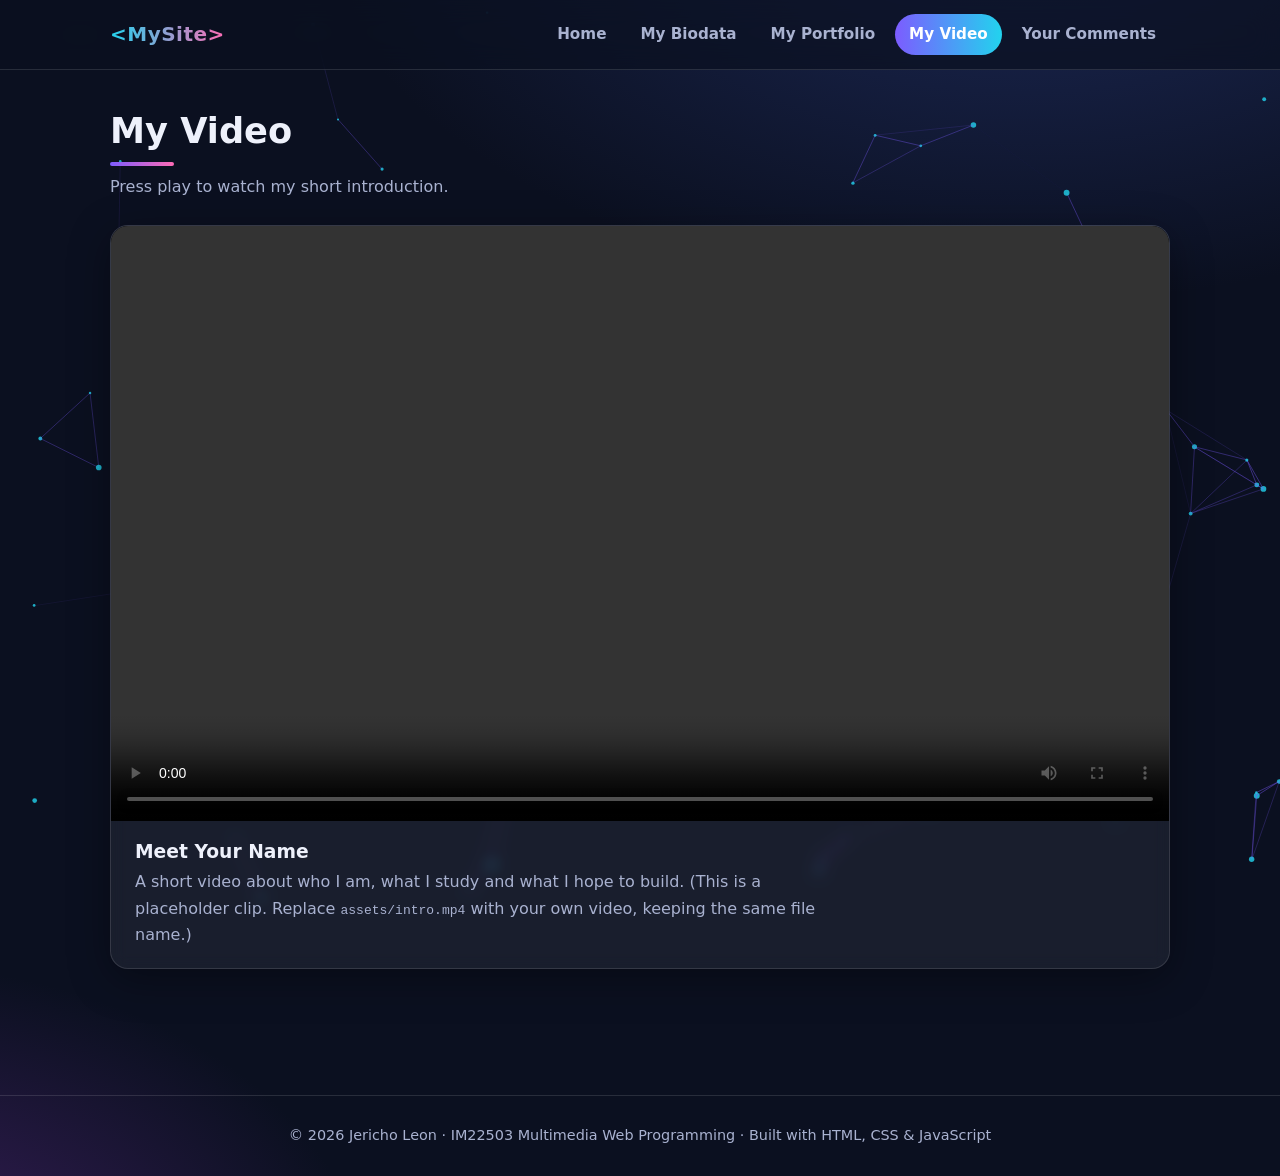
==== video.html @ 4973d711 "Add files via upload" ====
<!DOCTYPE html>
<html lang="en">
<head>
  <meta charset="UTF-8">
  <meta name="viewport" content="width=device-width, initial-scale=1">
  <meta name="description" content="Video introduction by Your Name">
  <title>My Video | My Site</title>
  <link rel="stylesheet" href="css/style.css">
</head>
<body>
  <a class="skip-link" href="#main">Skip to content</a>
  <canvas id="bg-canvas" aria-hidden="true"></canvas>
  <header class="site-header">
    <nav class="nav" aria-label="Main navigation">
      <a class="logo" href="index.html">&lt;MySite&gt;</a>
      <button class="menu-btn" aria-label="Toggle menu" aria-expanded="false">&#9776;</button>
      <ul>
        <li><a href="index.html">Home</a></li>
        <li><a href="biodata.html">My Biodata</a></li>
        <li><a href="portfolio.html">My Portfolio</a></li>
        <li><a href="video.html" class="active" aria-current="page">My Video</a></li>
        <li><a href="comments.html">Your Comments</a></li>
      </ul>
    </nav>
  </header>
  <main id="main">

    <section class="reveal">
      <h2 class="section-title">My Video</h2>
      <p class="lead">Press play to watch my short introduction.</p>
      <div class="card video-box">
        <video controls preload="metadata" playsinline>
          <source src="assets/intro.mp4" type="video/mp4">
          Your browser does not support the video tag.
        </video>
        <div class="video-info">
          <h3>Meet Your Name</h3>
          <p class="lead" style="margin:6px 0 0">A short video about who I am, what I study and what I hope to build. (This is a placeholder clip. Replace <code>assets/intro.mp4</code> with your own video, keeping the same file name.)</p>
        </div>
      </div>
    </section>

  </main>
  <footer>
    <p>&copy; <span id="year">2026</span> Jericho Leon &middot; IM22503 Multimedia Web Programming &middot; Built with HTML, CSS &amp; JavaScript</p>
  </footer>
  <script src="js/main.js"></script>
</body>
</html>
---- css/style.css ----
/* ===== Theme ===== */
:root {
  --bg: #0b1020;
  --bg2: #121a33;
  --card: rgba(255, 255, 255, 0.06);
  --border: rgba(255, 255, 255, 0.12);
  --text: #eef1fb;
  --muted: #a9b2d0;
  --accent: #7c5cff;
  --accent2: #22d3ee;
  --accent3: #ff6bb5;
  --radius: 18px;
  --shadow: 0 10px 40px rgba(0, 0, 0, 0.35);
}
* { box-sizing: border-box; margin: 0; padding: 0; }
html { scroll-behavior: smooth; }
body {
  font-family: "Segoe UI", system-ui, -apple-system, Roboto, Arial, sans-serif;
  background: radial-gradient(1200px 700px at 80% -10%, #1d2a5a 0%, transparent 60%),
              radial-gradient(900px 600px at -10% 110%, #3b1f5e 0%, transparent 55%), var(--bg);
  color: var(--text);
  line-height: 1.65;
  min-height: 100vh;
  overflow-x: hidden;
}
img, video { max-width: 100%; display: block; }
a { color: var(--accent2); text-decoration: none; }
a:hover { text-decoration: underline; }
.skip-link {
  position: absolute; left: -999px; top: 8px; background: #fff; color: #000;
  padding: 8px 14px; border-radius: 8px; z-index: 1000;
}
.skip-link:focus { left: 8px; }
:focus-visible { outline: 3px solid var(--accent2); outline-offset: 3px; }

#bg-canvas { position: fixed; inset: 0; z-index: -1; pointer-events: none; }

/* ===== Navigation ===== */
header.site-header {
  position: sticky; top: 0; z-index: 50;
  backdrop-filter: blur(14px);
  background: rgba(11, 16, 32, 0.7);
  border-bottom: 1px solid var(--border);
}
.nav {
  max-width: 1100px; margin: auto; padding: 14px 20px;
  display: flex; align-items: center; justify-content: space-between; gap: 16px;
}
.logo {
  font-weight: 800; font-size: 1.25rem; letter-spacing: 0.5px;
  background: linear-gradient(90deg, var(--accent2), var(--accent3));
  -webkit-background-clip: text; background-clip: text; color: transparent;
}
.logo:hover { text-decoration: none; }
.nav ul { list-style: none; display: flex; gap: 6px; }
.nav ul a {
  display: block; padding: 8px 14px; border-radius: 999px; color: var(--muted);
  font-weight: 600; font-size: 0.95rem; transition: 0.25s;
}
.nav ul a:hover { color: #fff; background: var(--card); text-decoration: none; }
.nav ul a.active { color: #fff; background: linear-gradient(90deg, var(--accent), var(--accent2)); }
.menu-btn {
  display: none; background: var(--card); color: var(--text);
  border: 1px solid var(--border); border-radius: 10px; padding: 8px 12px; font-size: 1.2rem; cursor: pointer;
}

/* ===== Layout ===== */
main { max-width: 1100px; margin: auto; padding: 40px 20px 70px; }
section { margin-bottom: 56px; }
h1, h2, h3 { line-height: 1.2; }
h2.section-title {
  font-size: clamp(1.6rem, 3vw, 2.2rem); margin-bottom: 8px;
}
h2.section-title::after {
  content: ""; display: block; width: 64px; height: 4px; margin-top: 10px; border-radius: 4px;
  background: linear-gradient(90deg, var(--accent), var(--accent3));
}
.lead { color: var(--muted); margin-bottom: 24px; max-width: 70ch; }
.card {
  background: var(--card); border: 1px solid var(--border); border-radius: var(--radius);
  padding: 24px; box-shadow: var(--shadow); backdrop-filter: blur(8px);
  transition: transform 0.3s, border-color 0.3s;
}
.card:hover { transform: translateY(-4px); border-color: rgba(124, 92, 255, 0.6); }
.grid { display: grid; gap: 22px; }
.grid.cols-2 { grid-template-columns: repeat(2, 1fr); }
.grid.cols-3 { grid-template-columns: repeat(3, 1fr); }

.btn {
  display: inline-block; padding: 12px 26px; border-radius: 999px; border: 0; cursor: pointer;
  font-weight: 700; font-size: 1rem; color: #fff;
  background: linear-gradient(90deg, var(--accent), var(--accent3));
  box-shadow: 0 8px 24px rgba(124, 92, 255, 0.4); transition: 0.25s;
}
.btn:hover { transform: translateY(-3px) scale(1.03); text-decoration: none; }
.btn.ghost { background: transparent; border: 2px solid var(--accent2); box-shadow: none; color: var(--accent2); }

/* ===== Hero ===== */
.hero {
  display: grid; grid-template-columns: 1.2fr 1fr; gap: 40px; align-items: center;
  min-height: 70vh;
}
.hero .hi { color: var(--accent2); font-weight: 700; letter-spacing: 2px; text-transform: uppercase; }
.hero h1 { font-size: clamp(2.2rem, 6vw, 4rem); margin: 10px 0; }
.grad {
  background: linear-gradient(90deg, var(--accent2), var(--accent), var(--accent3), var(--accent2));
  background-size: 300% 100%; -webkit-background-clip: text; background-clip: text; color: transparent;
  animation: shine 6s linear infinite;
}
@keyframes shine { to { background-position: 300% 0; } }
.typing { font-size: clamp(1.1rem, 2.5vw, 1.5rem); color: var(--muted); min-height: 2em; }
.cursor { display: inline-block; width: 3px; height: 1.2em; background: var(--accent2); margin-left: 3px; vertical-align: -3px; animation: blink 0.9s steps(1) infinite; }
@keyframes blink { 50% { opacity: 0; } }
.hero-actions { margin-top: 26px; display: flex; gap: 14px; flex-wrap: wrap; }

.avatar-wrap { position: relative; width: min(360px, 80%); margin: auto; aspect-ratio: 1; animation: float 5s ease-in-out infinite; }
.avatar-wrap::before {
  content: ""; position: absolute; inset: -8px; border-radius: 50%;
  background: conic-gradient(var(--accent), var(--accent2), var(--accent3), var(--accent));
  animation: spin 8s linear infinite; filter: blur(2px);
}
.avatar-wrap img { position: relative; border-radius: 50%; border: 6px solid var(--bg); width: 100%; height: 100%; object-fit: cover; background: var(--bg2); }
@keyframes spin { to { transform: rotate(360deg); } }
@keyframes float { 50% { transform: translateY(-14px); } }

.stats { display: grid; grid-template-columns: repeat(4, 1fr); gap: 16px; text-align: center; }
.stats .num { font-size: 2.2rem; font-weight: 800; color: var(--accent2); }
.stats span { color: var(--muted); font-size: 0.9rem; }

/* ===== Biodata ===== */
.profile-table { width: 100%; border-collapse: collapse; }
.profile-table th, .profile-table td { text-align: left; padding: 10px 8px; border-bottom: 1px solid var(--border); vertical-align: top; }
.profile-table th { width: 38%; color: var(--accent2); font-weight: 600; }
.skill { margin-bottom: 16px; }
.skill-head { display: flex; justify-content: space-between; font-weight: 600; margin-bottom: 6px; }
.bar { height: 12px; background: rgba(255, 255, 255, 0.1); border-radius: 99px; overflow: hidden; }
.bar > i {
  display: block; height: 100%; width: 0; border-radius: 99px;
  background: linear-gradient(90deg, var(--accent2), var(--accent), var(--accent3));
  transition: width 1.4s cubic-bezier(.2, .8, .2, 1);
}
.chips { display: flex; flex-wrap: wrap; gap: 12px; list-style: none; }
.chips li {
  padding: 10px 18px; border-radius: 999px; background: var(--card); border: 1px solid var(--border);
  font-weight: 600; transition: 0.25s; cursor: default;
}
.chips li:hover { transform: translateY(-4px) rotate(-2deg); border-color: var(--accent3); }
.timeline { list-style: none; border-left: 3px solid var(--accent); padding-left: 22px; }
.timeline li { position: relative; margin-bottom: 22px; }
.timeline li::before {
  content: ""; position: absolute; left: -31px; top: 6px; width: 15px; height: 15px; border-radius: 50%;
  background: var(--accent2); box-shadow: 0 0 0 4px rgba(34, 211, 238, 0.25);
}
.timeline b { color: var(--accent2); }

/* Timetable */
.table-scroll { overflow-x: auto; border-radius: var(--radius); border: 1px solid var(--border); }
table.timetable { width: 100%; min-width: 720px; border-collapse: collapse; text-align: center; }
.timetable caption { caption-side: top; padding: 14px; font-weight: 700; text-align: left; color: var(--muted); }
.timetable th, .timetable td { padding: 12px 8px; border: 1px solid var(--border); font-size: 0.92rem; }
.timetable thead th { background: linear-gradient(90deg, var(--accent), var(--accent2)); color: #fff; }
.timetable tbody th { background: rgba(255, 255, 255, 0.05); color: var(--accent2); white-space: nowrap; }
.timetable td.class { background: rgba(124, 92, 255, 0.22); font-weight: 600; }
.timetable td.lab { background: rgba(34, 211, 238, 0.2); font-weight: 600; }
.timetable td.free { color: var(--muted); }
.timetable td.break { background: rgba(255, 107, 181, 0.15); color: var(--accent3); font-style: italic; }
.timetable td.class:hover, .timetable td.lab:hover { filter: brightness(1.4); }
.legend { display: flex; gap: 18px; flex-wrap: wrap; margin-top: 12px; color: var(--muted); font-size: 0.9rem; }
.legend span::before { content: ""; display: inline-block; width: 14px; height: 14px; border-radius: 4px; margin-right: 6px; vertical-align: -2px; }
.legend .l1::before { background: rgba(124, 92, 255, 0.6); }
.legend .l2::before { background: rgba(34, 211, 238, 0.6); }
.legend .l3::before { background: rgba(255, 107, 181, 0.5); }

/* ===== Portfolio ===== */
.filters { display: flex; gap: 10px; flex-wrap: wrap; margin-bottom: 22px; }
.filters button {
  padding: 9px 20px; border-radius: 999px; border: 1px solid var(--border); background: var(--card);
  color: var(--text); cursor: pointer; font-weight: 600; transition: 0.25s;
}
.filters button.on, .filters button:hover { background: linear-gradient(90deg, var(--accent), var(--accent2)); border-color: transparent; }
.project { padding: 0; overflow: hidden; display: flex; flex-direction: column; }
.project .thumb { height: 170px; display: grid; place-items: center; font-size: 3.4rem; position: relative; overflow: hidden; }
.project .thumb::after {
  content: ""; position: absolute; inset: 0;
  background: linear-gradient(120deg, transparent 30%, rgba(255, 255, 255, 0.25) 50%, transparent 70%);
  transform: translateX(-120%); transition: transform 0.8s;
}
.project:hover .thumb::after { transform: translateX(120%); }
.project .body { padding: 20px; display: flex; flex-direction: column; gap: 8px; flex: 1; }
.tag { align-self: flex-start; font-size: 0.75rem; font-weight: 700; padding: 3px 10px; border-radius: 99px; background: rgba(34, 211, 238, 0.18); color: var(--accent2); }
.project.hide { display: none; }

/* ===== Video ===== */
.video-box { overflow: hidden; padding: 0; }
.video-box video { width: 100%; background: #000; aspect-ratio: 16 / 9; }
.video-info { padding: 20px 24px; }

/* ===== Forms & comments ===== */
form .field { margin-bottom: 18px; }
label { display: block; font-weight: 600; margin-bottom: 6px; }
input[type="text"], input[type="email"], select, textarea {
  width: 100%; padding: 12px 14px; border-radius: 12px; border: 1px solid var(--border);
  background: rgba(255, 255, 255, 0.07); color: var(--text); font: inherit;
}
select option { color: #000; }
textarea { min-height: 130px; resize: vertical; }
input:focus, select:focus, textarea:focus { border-color: var(--accent2); outline: none; box-shadow: 0 0 0 3px rgba(34, 211, 238, 0.25); }
.radio-row { display: flex; gap: 18px; flex-wrap: wrap; }
.radio-row label { font-weight: 500; display: flex; align-items: center; gap: 6px; margin: 0; }
.error { color: #ff8aa0; font-size: 0.85rem; min-height: 1.2em; }
.form-msg { margin-top: 14px; font-weight: 600; }
.form-msg.ok { color: #6ee7a8; }
.stars { display: flex; flex-direction: row-reverse; justify-content: flex-end; gap: 4px; }
.stars input { position: absolute; opacity: 0; }
.stars label { font-size: 1.9rem; color: #566; cursor: pointer; margin: 0; transition: 0.2s; }
.stars input:checked ~ label, .stars label:hover, .stars label:hover ~ label { color: #ffd166; transform: scale(1.1); }
.stars input:focus-visible + label { outline: 3px solid var(--accent2); border-radius: 6px; }
.comment { margin-bottom: 14px; animation: pop 0.5s; }
.comment .who { display: flex; justify-content: space-between; gap: 10px; font-weight: 700; flex-wrap: wrap; }
.comment .meta { color: var(--muted); font-weight: 400; font-size: 0.85rem; }
@keyframes pop { from { opacity: 0; transform: scale(0.94) translateY(10px); } }
.socials { display: flex; gap: 12px; flex-wrap: wrap; margin-top: 10px; }
.socials a {
  padding: 10px 18px; border-radius: 12px; background: var(--card); border: 1px solid var(--border);
  color: var(--text); font-weight: 600; transition: 0.25s;
}
.socials a:hover { background: var(--accent); transform: translateY(-3px); text-decoration: none; }

/* ===== Footer ===== */
footer { text-align: center; padding: 28px 20px; color: var(--muted); border-top: 1px solid var(--border); font-size: 0.9rem; }

/* ===== Scroll reveal ===== */
.reveal { opacity: 0; transform: translateY(34px); transition: opacity 0.8s, transform 0.8s; }
.reveal.show { opacity: 1; transform: none; }

/* ===== Responsive ===== */
@media (max-width: 900px) {
  .hero { grid-template-columns: 1fr; text-align: center; min-height: auto; }
  .hero-actions { justify-content: center; }
  .hero .avatar-wrap { order: -1; width: min(260px, 70%); }
  .grid.cols-3 { grid-template-columns: repeat(2, 1fr); }
  .stats { grid-template-columns: repeat(2, 1fr); }
}
@media (max-width: 680px) {
  .menu-btn { display: block; }
  .nav ul {
    display: none; position: absolute; top: 100%; left: 0; right: 0; flex-direction: column;
    background: rgba(11, 16, 32, 0.97); padding: 12px 20px 18px; border-bottom: 1px solid var(--border);
  }
  .nav ul.open { display: flex; }
  .grid.cols-2, .grid.cols-3 { grid-template-columns: 1fr; }
}
@media (prefers-reduced-motion: reduce) {
  *, *::before, *::after { animation: none !important; transition: none !important; }
  .reveal { opacity: 1; transform: none; }
}

/* ===== Category tiles + pop-up galleries ===== */
.cat-tile { cursor: pointer; }
.cat-tile .open-hint { color: var(--accent2); font-size: 0.85rem; font-weight: 700; margin-top: auto; }
.cat-tile:hover .open-hint { text-decoration: underline; }

body.no-scroll { overflow: hidden; }
.modal {
  position: fixed; inset: 0; z-index: 200; display: none; align-items: center; justify-content: center;
  padding: 20px; background: rgba(5, 8, 20, 0.82); backdrop-filter: blur(6px);
}
.modal.open { display: flex; }
.modal-box {
  width: min(980px, 100%); max-height: 88vh; display: flex; flex-direction: column;
  background: var(--bg2); border: 1px solid var(--border); border-radius: var(--radius);
  box-shadow: var(--shadow); animation: pop 0.35s;
}
.modal-box2 {
  width: min(900px); max-height: 50vh; display: flex; flex-direction: column;
  background: var(--bg2); border: 1px solid var(--border); border-radius: var(--radius);
  box-shadow: var(--shadow); animation: pop 0.35s;
}
.modal-head {
  display: flex; align-items: center; justify-content: space-between; gap: 12px;
  padding: 18px 24px; border-bottom: 1px solid var(--border);
}
.modal-head h3 { font-size: 1.3rem; }
.modal-close {
  width: 40px; height: 40px; border-radius: 50%; border: 1px solid var(--border);
  background: var(--card); color: var(--text); font-size: 1.3rem; cursor: pointer; transition: 0.25s;
}
.modal-close:hover { background: var(--accent3); transform: rotate(90deg); }
.modal-body { overflow-y: auto; padding: 24px; }
.modal-body > p.lead { margin-bottom: 18px; }
.gallery { display: grid; grid-template-columns: repeat(auto-fill, minmax(220px, 1fr)); gap: 18px; }
.gallery figure {
  background: var(--card); border: 1px solid var(--border); border-radius: 14px; overflow: hidden;
  transition: transform 0.3s, border-color 0.3s;
}
.gallery figure:hover { transform: translateY(-4px); border-color: var(--accent); }
.gallery img, .gallery video {
  width: 100%; aspect-ratio: 4 / 3; object-fit: cover; background: #000; cursor: zoom-in;
}
.gallery video { cursor: default; }
.gallery figcaption { padding: 10px 14px; font-size: 0.9rem; color: var(--muted); }

.lightbox {
  position: fixed; inset: 0; z-index: 300; display: none; align-items: center; justify-content: center;
  flex-direction: column; gap: 12px; padding: 20px; background: rgba(0, 0, 0, 0.92);
}
.lightbox.open { display: flex; }
.lightbox img { max-width: 92vw; max-height: 78vh; border-radius: 12px; object-fit: contain; animation: pop 0.3s; }
.lightbox p { color: var(--muted); }
.lb-btn {
  position: absolute; top: 50%; transform: translateY(-50%); width: 48px; height: 48px; border-radius: 50%;
  border: 1px solid var(--border); background: var(--card); color: #fff; font-size: 1.5rem; cursor: pointer;
}
.lb-btn:hover { background: var(--accent); }
.lb-prev { left: 16px; } .lb-next { right: 16px; }
.lb-close { top: 24px; right: 16px; transform: none; }
@media (max-width: 680px) {
  .modal { padding: 10px; }
  .modal-body { padding: 16px; }
  .gallery { grid-template-columns: repeat(2, 1fr); gap: 12px; }
}
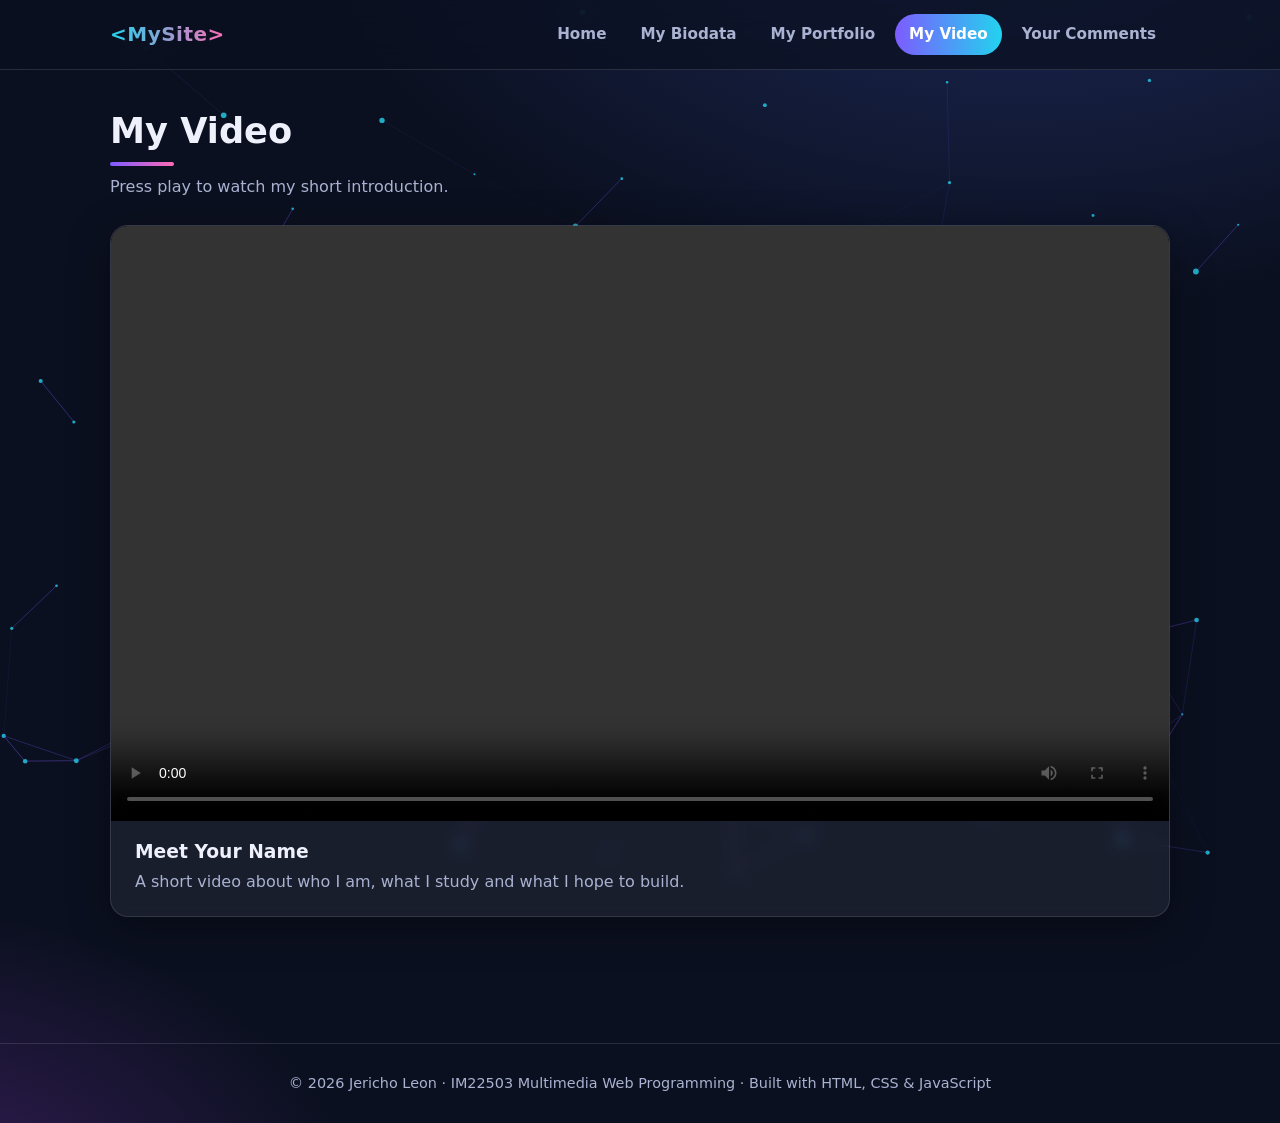
==== commit b3190399: "Update video.html" ====
--- a/video.html
+++ b/video.html
@@ -35,7 +35,7 @@
         </video>
         <div class="video-info">
           <h3>Meet Your Name</h3>
-          <p class="lead" style="margin:6px 0 0">A short video about who I am, what I study and what I hope to build. (This is a placeholder clip. Replace <code>assets/intro.mp4</code> with your own video, keeping the same file name.)</p>
+          <p class="lead" style="margin:6px 0 0">A short video about who I am, what I study and what I hope to build.</p>
         </div>
       </div>
     </section>
